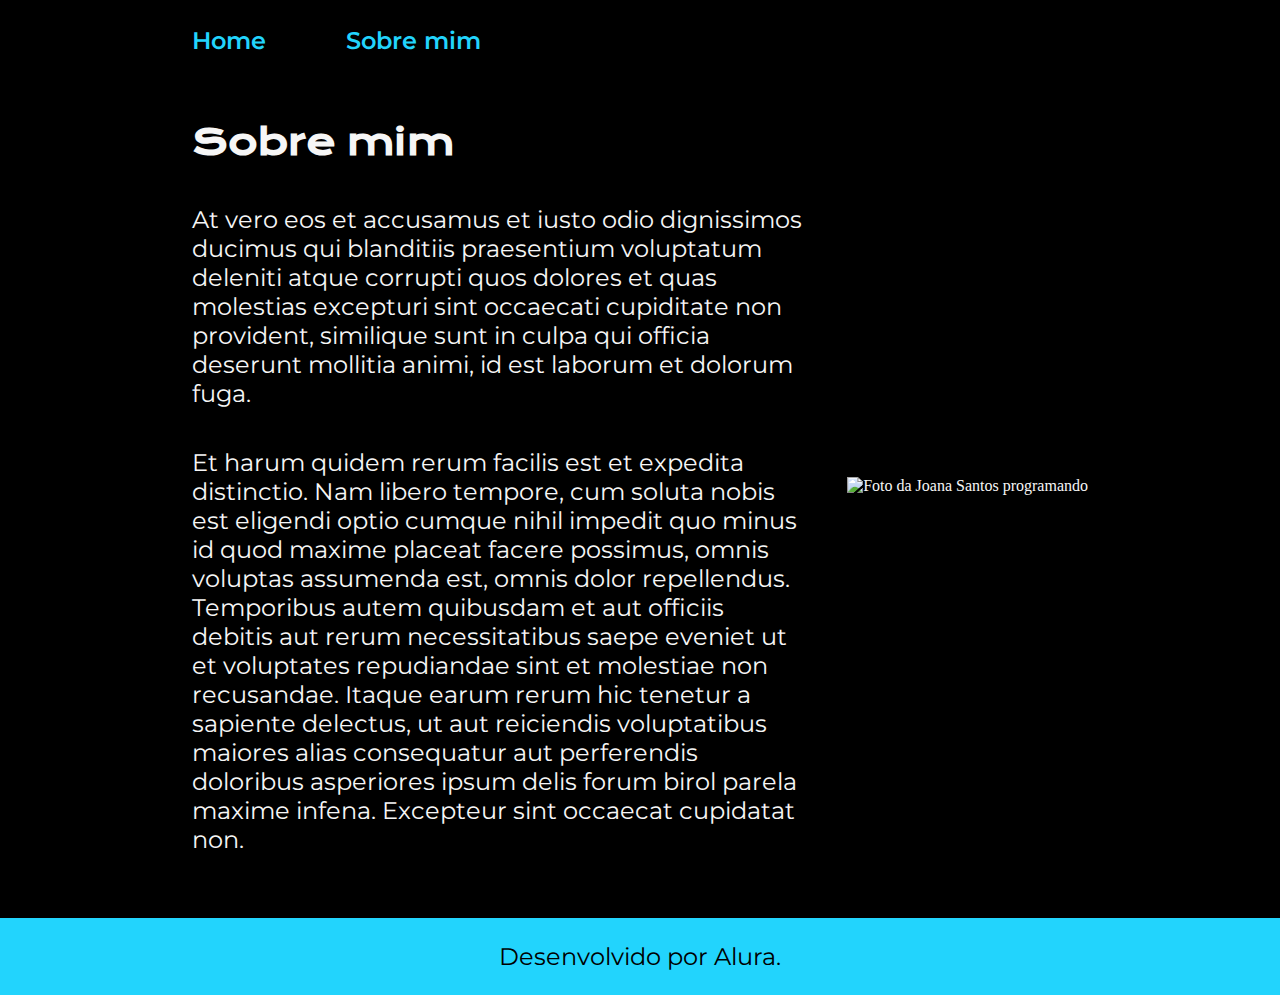
==== about.html @ 3cf9c7f4 "changes" ====
<!DOCTYPE html>
<html lang="pt-br">

<head>
    <meta charset="UTF-8">
    <meta http-equiv="X-UA-Compatible" content="IE=edge">
    <meta name="viewport" content="width=device-width, initial-scale=1.0">
    <title>Sobre mim</title>
    <link rel="stylesheet" href="./styles/style.css">
</head>

<body>
    <header class="cabecalho">
        <nav class="cabecalho__menu">
            <a class="cabecalho__menu__link" href="index.html">Home</a>
            <a class="cabecalho__menu__link" href="about.html">Sobre mim</a>
        </nav>
    </header>

    <main class="apresentacao">
        <section class="apresentacao__conteudo">
            <h1 class="apresentacao__conteudo__titulo">Sobre mim</h1>
            <p class="apresentacao__conteudo__texto">At vero eos et accusamus et iusto odio dignissimos ducimus qui blanditiis praesentium voluptatum deleniti
                atque corrupti quos dolores et quas molestias excepturi sint occaecati cupiditate non provident,
                similique sunt in culpa qui officia deserunt mollitia animi, id est laborum et dolorum fuga.
            </p>
            <p class="apresentacao__conteudo__texto">
                Et harum quidem rerum facilis est et expedita distinctio. Nam libero tempore, cum soluta nobis est
                eligendi optio cumque nihil impedit quo minus id quod maxime placeat facere possimus, omnis voluptas
                assumenda est, omnis dolor repellendus. Temporibus autem quibusdam et aut officiis debitis aut rerum
                necessitatibus saepe eveniet ut et voluptates repudiandae sint et molestiae non recusandae. Itaque earum
                rerum hic tenetur a sapiente delectus, ut aut reiciendis voluptatibus maiores alias consequatur aut
                perferendis doloribus asperiores ipsum delis forum birol parela maxime infena. Excepteur sint occaecat
                cupidatat non.</p>
        </section>
        <img src="./assets/imagem.png" alt="Foto da Joana Santos programando">
    </main>

    <footer class="rodape">
        <p>Desenvolvido por Alura.</p>
    </footer>
</body>

</html>
---- styles/style.css ----
@import url('https://fonts.googleapis.com/css2?family=Krona+One&family=Montserrat:wght@400;600&display=swap');

:root {
    --cor-primaria: #000000;
    --cor-secundaria: #F6F6F6;
    --cor-terciaria: #22D4FD;
    --cor-hover: #272727;

    --fonte-primaria: 'Krona One', sans-serif;
    --fonte-secundaria: 'Montserrat', sans-serif;
}
*{
    margin: 0;
    padding: 0;
}

body{
    box-sizing: border-box;
    background-color: var(--cor-primaria);
    color: var(--cor-secundaria);
}
.cabecalho{
    padding: 2% 0% 0% 15%;
}
.cabecalho__menu{
    display: flex;
    gap: 80px;
}
.cabecalho__menu__link{
    font-family: var(--fonte-secundaria);
    font-size: 24px;
    font-weight: 600;
    color: var(--cor-terciaria);
    text-decoration: none;
}
.apresentacao{
    padding: 5% 15%;
    display: flex;
    align-items: center;
    justify-content: space-between;
}
.apresentacao__conteudo{
    width: 615px;
    display: flex;
    flex-direction: column;
    gap: 40px;
}

.apresentacao__conteudo__titulo{
    font-size: 36px;
    font-family: var(--fonte-primaria);
}
.titulo-destaque{
    color: var(--cor-terciaria);
}
.apresentacao__conteudo__texto{
    font-size: 24px;
    font-family: var(--fonte-secundaria);
}

.apresentacao__links{
    display: flex;
    flex-direction: column;
    justify-content: space-between;
    align-items: center;
    gap: 32px;
}
.apresentacao__links__subtitulo{
    font-family: var(--fonte-primaria);
    font-weight: 400;
    font-size: 24px;
}
.apresentacao__links__link{
    display: flex;
    justify-content: center;
    gap: 16px;
    border: 2px solid var(--cor-terciaria);
    width: 378px;
    text-align: center;
    border-radius: 8px;
    font-size: 24px;
    font-weight: 600;
    padding: 21.5px 0;
    text-decoration: none;
    color: var(--cor-secundaria);
    font-family: var(--fonte-secundaria);
}
.apresentacao__links__link:hover{
    background-color: var(--cor-hover);
}
.rodape{
    color: var(--cor-primaria);
    background-color: var(--cor-terciaria);
    padding: 24px;
    text-align: center;
    font-family: var(--fonte-secundaria);
    font-size: 24px;
    font-weight: 400;
}
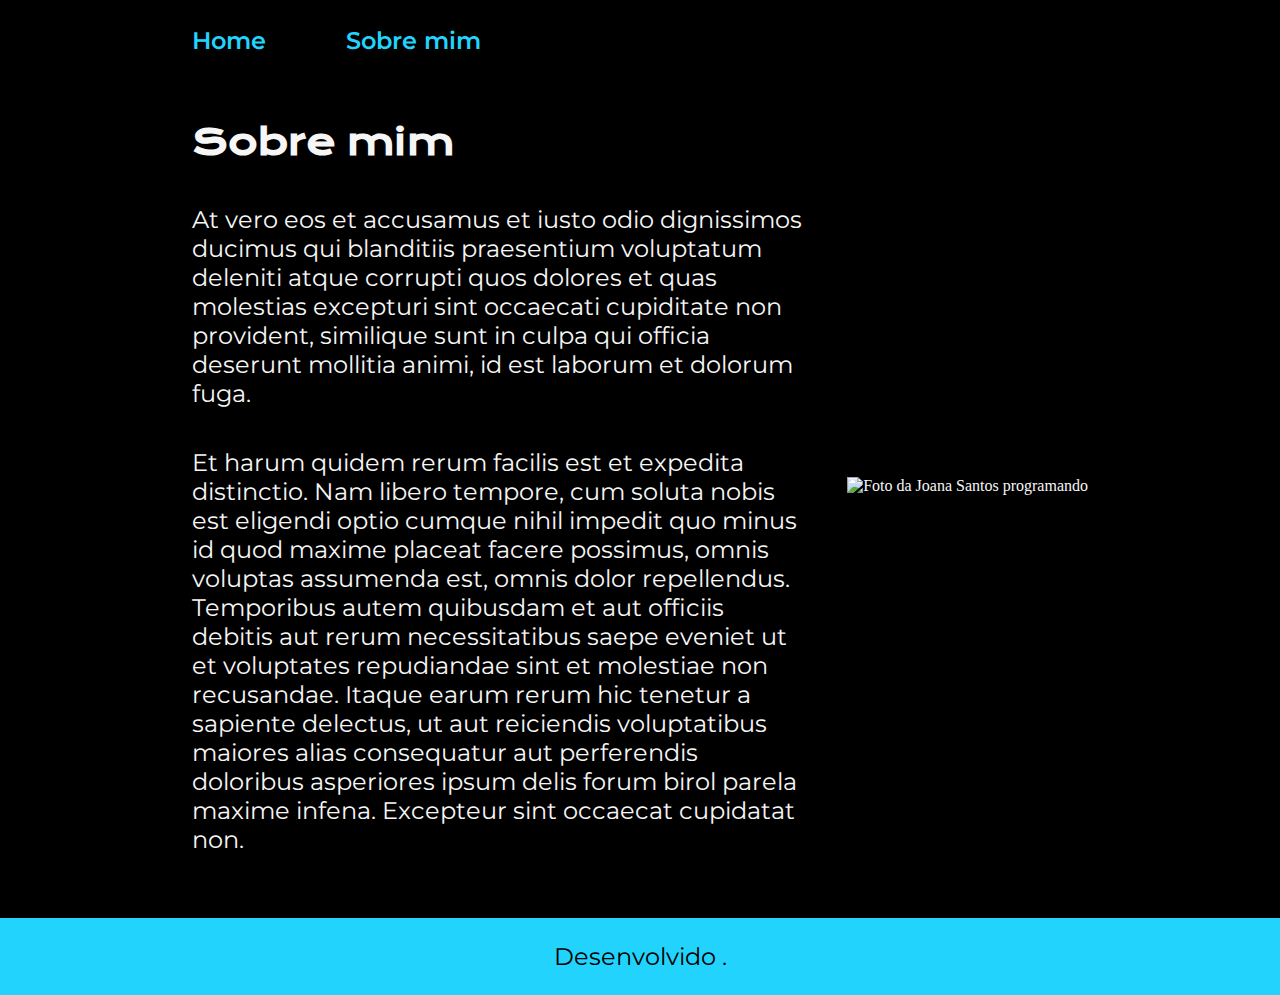
==== commit 7b08a7ff: "changes" ====
--- a/about.html
+++ b/about.html
@@ -37,7 +37,7 @@
     </main>
 
     <footer class="rodape">
-        <p>Desenvolvido por Alura.</p>
+        <p>Desenvolvido .</p>
     </footer>
 </body>
 
